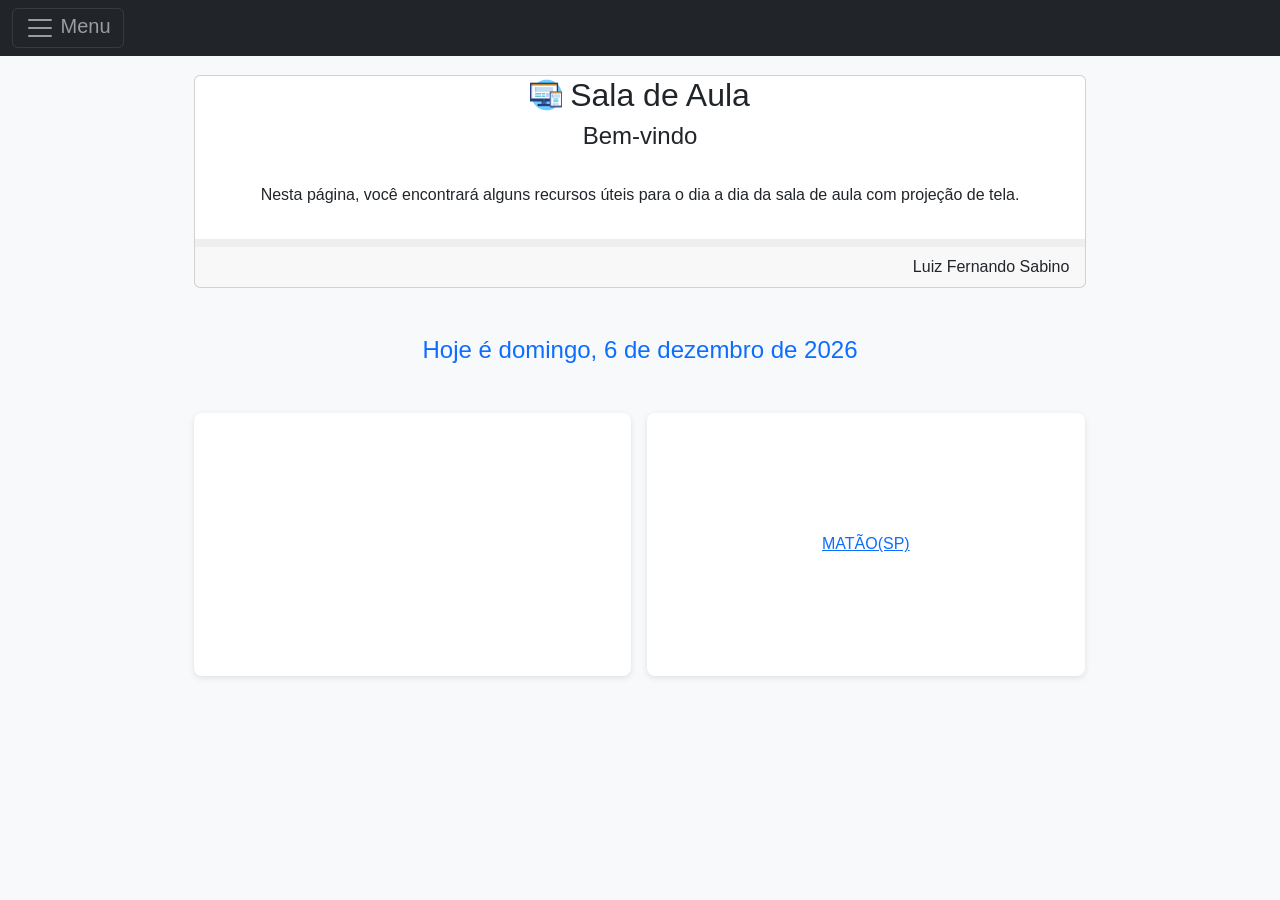
==== index.html @ 488773b6 "19-12-2025" ====
<!-- index.html -->
<!DOCTYPE html>
<html lang="pt-br">

<head>
    <meta charset="UTF-8">
    <meta name="viewport" content="width=device-width, initial-scale=1">
    <title>Recursos para Sala de Aula</title>

    <!-- Bootstrap -->
    <link href="https://cdn.jsdelivr.net/npm/bootstrap@5.3.8/dist/css/bootstrap.min.css" rel="stylesheet"
        integrity="sha384-sRIl4kxILFvY47J16cr9ZwB07vP4J8+LH7qKQnuqkuIAvNWLzeN8tE5YBujZqJLB" crossorigin="anonymous">

    <!-- CSS do projeto -->
    <link rel="stylesheet" href="main.css">
</head>

<body class="bg-light">
    <!-- NAVBAR -->
    <nav class="navbar navbar-dark bg-dark fixed-top">
        <div class="container-fluid">
            <button class="navbar-toggler" type="button" data-bs-toggle="offcanvas"
                data-bs-target="#offcanvasDarkNavbar" aria-controls="offcanvasDarkNavbar"
                aria-label="Toggle navigation">
                <span class="navbar-toggler-icon"></span>
                <span>Menu</span>
            </button>
            <span class="navbar-brand mx-auto d-flex align-items-center gap-2">

            </span>
            <div class="offcanvas offcanvas-start text-bg-dark" tabindex="-1" id="offcanvasDarkNavbar"
                aria-labelledby="offcanvasDarkNavbarLabel">
                <div class="offcanvas-header">
                    <h5 class="offcanvas-title" id="offcanvasDarkNavbarLabel">Menu</h5>
                    <button type="button" class="btn-close btn-close-white" data-bs-dismiss="offcanvas"
                        aria-label="Close"></button>
                </div>
                <!-- ITENS -->
                <!-- *********************************************************************** -->
                <div class="offcanvas-body">
                    <ul class="navbar-nav justify-content-start flex-grow-1 pe-3">
                        <li class="nav-item">
                            <a class="nav-link active" aria-current="page" href="index.html">Início</a>
                        </li>
                        <li class="nav-item">
                            <a class="nav-link" href="quadrobranco.html">Quadro Branco</a>
                        </li>
                        <li class="nav-item">
                            <a class="nav-link" href="ferramentas.html">Ferramentas de Produtividade</a>
                        </li>
                        <li class="nav-item">
                            <a class="nav-link" href="google.html">Ferramentas Google</a>
                        </li>
                        <li class="nav-item">
                            <a class="nav-link" href="#">Inteligência Artificial</a>
                        </li>
                        <li class="nav-item">
                            <a class="nav-link" href="#">IBGE</a>
                        </li>
                    </ul>
                </div>
            </div>
        </div>
    </nav>

    <!-- CONTAINER -->
    <div class="container text-center">
        <div class="card mx-auto" style="width:80%">
            <div class="card-title text-center">
                <div class="d-flex align-items-center justify-content-center">
                    <img src="img/responsive.png" alt="" width="32" height="32" class="me-2">
                    <h2 class="mb-0">Sala de Aula</h2>
                </div>

                <h4 class="mt-2">Bem-vindo</h4>
            </div>
            <div class="card-body">
                <p>Nesta página, você encontrará alguns recursos úteis para o dia a dia da sala de aula com projeção de
                    tela.</p>
            </div>
            <div class="card-footer">Luiz Fernando Sabino</div>
        </div>
        
        <h4 id="data-hoje" class="mt-5 text-primary"></h4>

        <div class="cards mx-auto" style="width:80%">
            <div class="cardGrande align-items-center">
                <iframe src="https://relogio.ntp.br/horacerta/glight.php" frameborder="0" scrolling="no" height="247"
                    width="365" marginheight="0px" allowtransparency="true"></iframe>
            </div>

            <div class="cardGrande justify-content-center">
                <a class="weatherwidget-io" href="https://forecast7.com/pt/n21d60n48d36/matao/" data-label_1="MATÃO"
                    data-label_2="WEATHER" data-font="Roboto" data-icons="Climacons Animated" data-mode="Forecast"
                    data-days="3" data-theme="weather_one">MATÃO(SP) </a>
            </div>
        </div>

    </div>

    <!-- Bootstrap JS -->
    <script src="https://cdn.jsdelivr.net/npm/@popperjs/core@2.11.8/dist/umd/popper.min.js"
        integrity="sha384-I7E8VVD/ismYTF4hNIPjVp/Zjvgyol6VFvRkX/vR+Vc4jQkC+hVqc2pM8ODewa9r"
        crossorigin="anonymous"></script>
    <script src="https://cdn.jsdelivr.net/npm/bootstrap@5.3.8/dist/js/bootstrap.min.js"
        integrity="sha384-G/EV+4j2dNv+tEPo3++6LCgdCROaejBqfUeNjuKAiuXbjrxilcCdDz6ZAVfHWe1Y"
        crossorigin="anonymous"></script>
    <script>
        !function (d, s, id) { var js, fjs = d.getElementsByTagName(s)[0]; if (!d.getElementById(id)) { js = d.createElement(s); js.id = id; js.src = 'https://weatherwidget.io/js/widget.min.js'; fjs.parentNode.insertBefore(js, fjs); } }(document, 'script', 'weatherwidget-io-js');
    </script>
    <script src="https://cdn.logwork.com/widget/text.js"></script>
    <script src="index.js"></script>


</body>

</html>
---- main.css ----
:root {
    --cor-primaria: #4a90e2;
    --cor-card: #fff;
    --cor-fundo: #f2f2f2;
}

body {
    margin: 0;
    font-family: 'Segoe UI', Tahoma, Geneva, Verdana, sans-serif;
    background: var(--cor-fundo);
    padding-top: 75px;
}

/* Cards */
.cards {
  display: flex;
  flex-wrap: wrap;
  gap: 1rem;
  margin-top: 3rem;
}

/* cada card ocupa metade da largura no desktop */
.cards .card,.cardGrande {
  background-color: var(--cor-card);
  border-radius: 8px;
  padding: 0.5rem;
  box-shadow: 0 2px 6px rgba(0, 0, 0, 0.1);
  transition: transform 0.2s;
  width: 32%;
  display: flex;
  flex-direction: column;
  overflow: hidden;
}

.cardGrande{
  width: 49%;
}

.cards .card:hover {
  transform: translateY(-5px);
}


.card-title{
    justify-content: center;
    font-weight: bold;
}

.card:hover {
    transform: translateY(-5px);
}

.card h3 {
    margin-top: 0;
    padding-bottom: 0.5rem;
    border-bottom: 8px solid #EEEEEE;
}

.card-icon{
    width: 12rem;
    height: auto;
}

.card-body, .card-body2{
    display: flex;
    flex-wrap: wrap;
    gap: 0.5rem;
    justify-content: center;
}

.card-body2{
  flex-wrap: nowrap;
  
}
.card-text{
    width: auto;
    font-size: medium;
}

.card-footer{
    display: flex;
    border-top: 8px solid #EEEEEE;
    width: auto;
    justify-content: right;
}


@media (max-width: 768px) {
  .cards {
    margin-top: 2rem;
  }

  .cards .card {
    width: 100%;
  }

  .card-body {
    flex-direction: column;
    align-items: center;
  }

  .card-icon {
    width: 8rem;      /* ícone menor no celular */
  }

  .card-text {
    text-align: center;
  }
}


.icone {
  display: flex;
  flex-direction: column; /* Isso faz a legenda ficar abaixo */
  align-items: center;
  text-align: center;
  margin: 0.1rem;
  width: 100%;
}

.icone img {
  height: 2em;
  width: auto;
}

.icone span {
  margin-top: 0.4rem;
  font-size: 0.85rem;
  color: #036ae0;

}
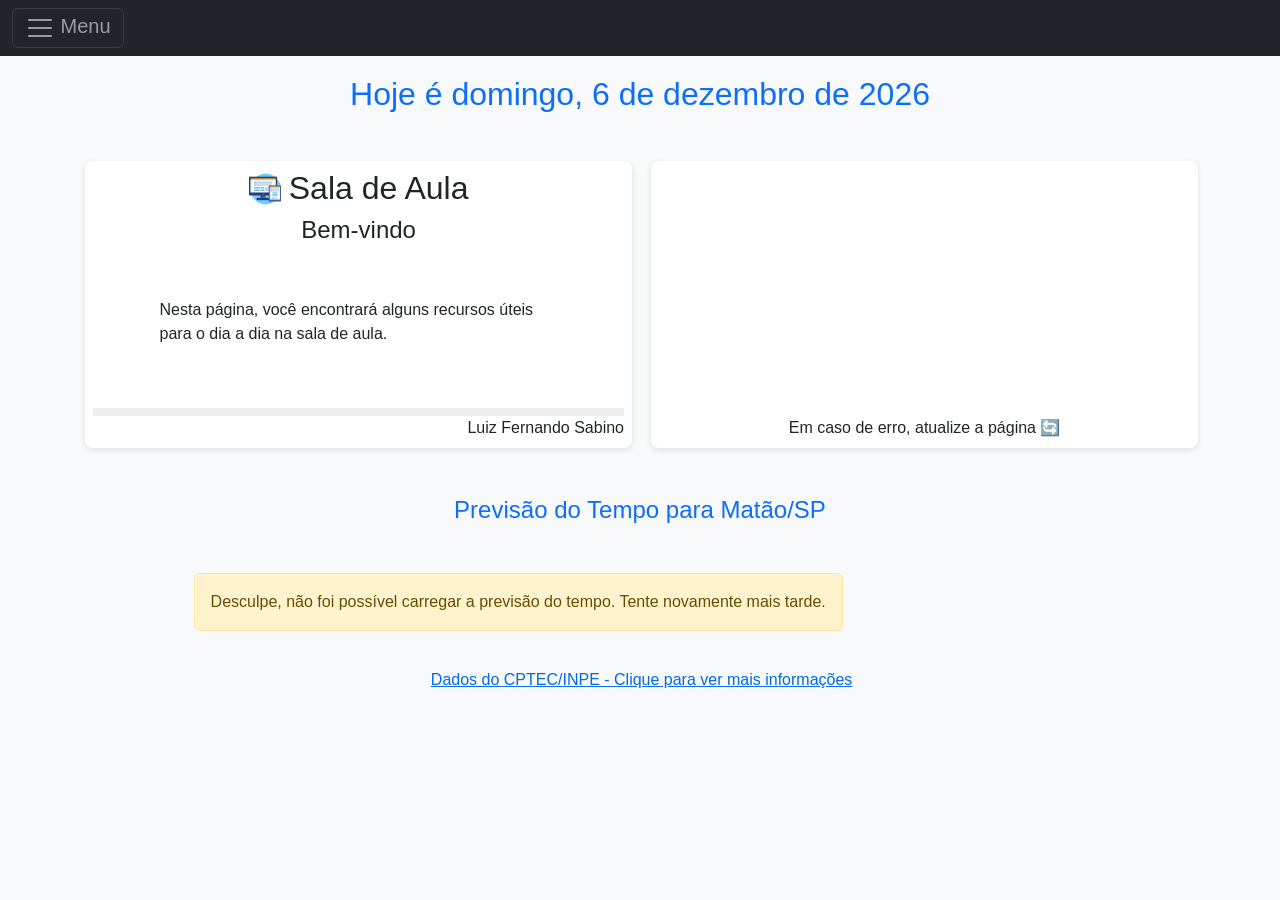
==== commit b7395efa: "24-12" ====
--- a/index.html
+++ b/index.html
@@ -46,16 +46,19 @@
                             <a class="nav-link" href="quadrobranco.html">Quadro Branco</a>
                         </li>
                         <li class="nav-item">
+                            <a class="nav-link" href="matematica.html">Matemática e Ciências</a>
+                        </li>
+                        <li class="nav-item">
                             <a class="nav-link" href="ferramentas.html">Ferramentas de Produtividade</a>
                         </li>
                         <li class="nav-item">
                             <a class="nav-link" href="google.html">Ferramentas Google</a>
                         </li>
                         <li class="nav-item">
-                            <a class="nav-link" href="#">Inteligência Artificial</a>
+                            <a class="nav-link" href="ia.html">Inteligência Artificial</a>
                         </li>
                         <li class="nav-item">
-                            <a class="nav-link" href="#">IBGE</a>
+                            <a class="nav-link" href="ibge.html">IBGE</a>
                         </li>
                     </ul>
                 </div>
@@ -65,36 +68,41 @@
 
     <!-- CONTAINER -->
     <div class="container text-center">
-        <div class="card mx-auto" style="width:80%">
-            <div class="card-title text-center">
-                <div class="d-flex align-items-center justify-content-center">
-                    <img src="img/responsive.png" alt="" width="32" height="32" class="me-2">
-                    <h2 class="mb-0">Sala de Aula</h2>
+
+        <h2 id="data-hoje" class="text-primary"></h2>
+
+        <div class="cards mx-auto">
+            <div class="cardGrande mx-auto">
+                <div class="card-title text-center">
+                    <div class="d-flex align-items-center justify-content-center">
+                        <img src="img/responsive.png" alt="" width="32" height="32" class="me-2">
+                        <h2 class="mb-0">Sala de Aula</h2>
+                    </div>
+                    <h4 class="mt-2">Bem-vindo</h4>
                 </div>
-
-                <h4 class="mt-2">Bem-vindo</h4>
+                <div class="card-body align-items-center">
+                    <p class="w-75 text-start">Nesta página, você encontrará alguns recursos úteis para o dia a dia na
+                        sala de aula.</p>
+                </div>
+                <div class="card-footer">Luiz Fernando Sabino</div>
             </div>
-            <div class="card-body">
-                <p>Nesta página, você encontrará alguns recursos úteis para o dia a dia da sala de aula com projeção de
-                    tela.</p>
-            </div>
-            <div class="card-footer">Luiz Fernando Sabino</div>
-        </div>
-        
-        <h4 id="data-hoje" class="mt-5 text-primary"></h4>
-
-        <div class="cards mx-auto" style="width:80%">
             <div class="cardGrande align-items-center">
                 <iframe src="https://relogio.ntp.br/horacerta/glight.php" frameborder="0" scrolling="no" height="247"
                     width="365" marginheight="0px" allowtransparency="true"></iframe>
-            </div>
-
-            <div class="cardGrande justify-content-center">
-                <a class="weatherwidget-io" href="https://forecast7.com/pt/n21d60n48d36/matao/" data-label_1="MATÃO"
-                    data-label_2="WEATHER" data-font="Roboto" data-icons="Climacons Animated" data-mode="Forecast"
-                    data-days="3" data-theme="weather_one">MATÃO(SP) </a>
+                <span>Em caso de erro, atualize a página 🔄️</span>
             </div>
         </div>
+        <!-- SEÇÃO DE PREVISÃO DO TEMPO - BRASIL API -->
+        <h4 class="mt-5 text-primary">Previsão do Tempo para Matão/SP</h4>
+        <div class="cards mx-auto" style="width:80%;" id="weather-cards-container">
+            <!-- Os cards de previsão serão inseridos aqui via JavaScript -->
+        </div>
+        <a href="https://www.cptec.inpe.br/sp/matao" target="_blank" class="icone mb-5 mt-3">
+            <span>
+                <h6>Dados do CPTEC/INPE - Clique para ver mais informações</h6>
+            </span>
+        </a>
+
 
     </div>
 
--- a/main.css
+++ b/main.css
@@ -20,7 +20,7 @@
 }
 
 /* cada card ocupa metade da largura no desktop */
-.cards .card,.cardGrande {
+.cards .card,.cardGrande,.cardsm {
   background-color: var(--cor-card);
   border-radius: 8px;
   padding: 0.5rem;
@@ -34,6 +34,10 @@
 
 .cardGrande{
   width: 49%;
+}
+
+.cardsm{
+  width: 24%;
 }
 
 .cards .card:hover {
@@ -86,11 +90,11 @@
 
 
 @media (max-width: 768px) {
-  .cards {
+  .cards, {
     margin-top: 2rem;
   }
 
-  .cards .card {
+  .cards .card, .cardGrande {
     width: 100%;
   }
 
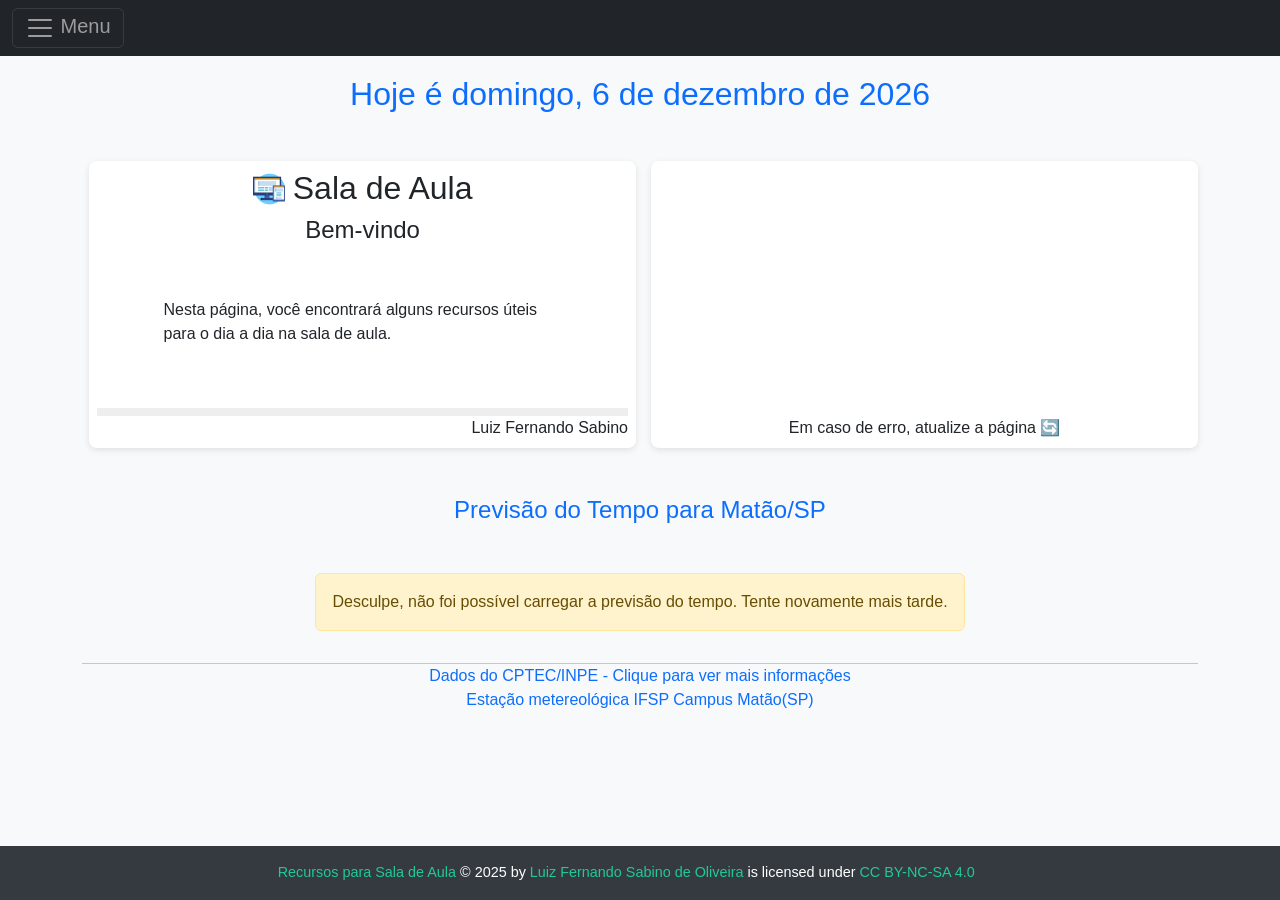
==== commit 0f478a95: "31-12" ====
--- a/index.html
+++ b/index.html
@@ -38,7 +38,7 @@
                 <!-- ITENS -->
                 <!-- *********************************************************************** -->
                 <div class="offcanvas-body">
-                    <ul class="navbar-nav justify-content-start flex-grow-1 pe-3">
+                    <ul class="navbar-nav justify-content-start flex-grow-1 pe-3 text-white">
                         <li class="nav-item">
                             <a class="nav-link active" aria-current="page" href="index.html">Início</a>
                         </li>
@@ -72,7 +72,7 @@
         <h2 id="data-hoje" class="text-primary"></h2>
 
         <div class="cards mx-auto">
-            <div class="cardGrande mx-auto">
+            <div class="card-large mx-auto">
                 <div class="card-title text-center">
                     <div class="d-flex align-items-center justify-content-center">
                         <img src="img/responsive.png" alt="" width="32" height="32" class="me-2">
@@ -84,27 +84,44 @@
                     <p class="w-75 text-start">Nesta página, você encontrará alguns recursos úteis para o dia a dia na
                         sala de aula.</p>
                 </div>
-                <div class="card-footer">Luiz Fernando Sabino</div>
+                <div class="card-footer d-flex justify-content-end"><span>Luiz Fernando Sabino</span></div>
             </div>
-            <div class="cardGrande align-items-center">
-                <iframe src="https://relogio.ntp.br/horacerta/glight.php" frameborder="0" scrolling="no" height="247"
-                    width="365" marginheight="0px" allowtransparency="true"></iframe>
+            <div class="card-large align-items-center">
+                <iframe id="relogio" name="relogio" src="https://relogio.ntp.br/horacerta/glight.php" frameborder="0" scrolling="no" height="247"
+                    width="365" marginheight="0px" allowtransparency="true" title="Relógio com a hora certa do Brasil"></iframe>
                 <span>Em caso de erro, atualize a página 🔄️</span>
             </div>
         </div>
+
         <!-- SEÇÃO DE PREVISÃO DO TEMPO - BRASIL API -->
         <h4 class="mt-5 text-primary">Previsão do Tempo para Matão/SP</h4>
-        <div class="cards mx-auto" style="width:80%;" id="weather-cards-container">
+        <div class="cards mx-auto mb-3 justify-content-center"  id="weather-cards-container">
             <!-- Os cards de previsão serão inseridos aqui via JavaScript -->
         </div>
-        <a href="https://www.cptec.inpe.br/sp/matao" target="_blank" class="icone mb-5 mt-3">
-            <span>
-                <h6>Dados do CPTEC/INPE - Clique para ver mais informações</h6>
-            </span>
+
+        <div class="border-secondary-subtle border-top ">
+            <a href="https://www.cptec.inpe.br/sp/matao" target="_blank" rel="noopener noreferrer">
+            <span>Dados do CPTEC/INPE - Clique para ver mais informações</span>
+        </a><br>
+        <a href="https://mto.ifsp.edu.br/estacao-metereologica" target="_blank" rel="noopener noreferrer">
+            <span>Estação metereológica IFSP Campus Matão(SP)</span>
         </a>
-
+        </div>
 
     </div>
+
+    <footer class="licenca-cc">
+        <a href="https://luizsabino.github.io/saladeaula/">Recursos para Sala de Aula</a>
+        © 2025 by
+        <a href="https://github.com/luizsabino">Luiz Fernando Sabino de Oliveira</a>
+        is licensed under
+        <a href="https://creativecommons.org/licenses/by-nc-sa/4.0/">CC BY-NC-SA 4.0</a>
+        <img src="https://mirrors.creativecommons.org/presskit/icons/cc.svg" alt="">
+        <img src="https://mirrors.creativecommons.org/presskit/icons/by.svg" alt="">
+        <img src="https://mirrors.creativecommons.org/presskit/icons/nc.svg" alt="">
+        <img src="https://mirrors.creativecommons.org/presskit/icons/sa.svg" alt="">
+    </footer>
+
 
     <!-- Bootstrap JS -->
     <script src="https://cdn.jsdelivr.net/npm/@popperjs/core@2.11.8/dist/umd/popper.min.js"
--- a/main.css
+++ b/main.css
@@ -1,26 +1,57 @@
 :root {
-    --cor-primaria: #4a90e2;
-    --cor-card: #fff;
-    --cor-fundo: #f2f2f2;
-}
-
+  --cor-primaria: #4a90e2;
+  --cor-card: #fff;
+  --cor-fundo: #f2f2f2;
+}
+
+html,
 body {
-    margin: 0;
-    font-family: 'Segoe UI', Tahoma, Geneva, Verdana, sans-serif;
-    background: var(--cor-fundo);
-    padding-top: 75px;
+  height: 100%;
+  margin: 0;
+}
+
+body {
+  margin: 0;
+  font-family: 'Segoe UI', Tahoma, Geneva, Verdana, sans-serif;
+  background: var(--cor-fundo);
+  padding-top: 75px;
+  min-height: 100vh;
+  /* ocupa toda a altura da janela */
+  display: flex;
+  flex-direction: column;
+  /* empilha header, main, footer em coluna */
+}
+
+.container {
+  flex: 1;
+}
+
+a:hover {
+  font-size: x-large;
 }
 
 /* Cards */
 .cards {
   display: flex;
   flex-wrap: wrap;
-  gap: 1rem;
+  gap: 0.5rem;
   margin-top: 3rem;
 }
 
+.cards a {
+  text-decoration: none;
+  /* font-weight: bold; */
+  color: black;
+}
+
+.cards a:visited {
+  color: black;
+}
+
 /* cada card ocupa metade da largura no desktop */
-.cards .card,.cardGrande,.cardsm {
+.cards .card,
+.card-large,.card-xlarge,
+.card-sm, .card-xsm {
   background-color: var(--cor-card);
   border-radius: 8px;
   padding: 0.5rem;
@@ -32,12 +63,20 @@
   overflow: hidden;
 }
 
-.cardGrande{
+.card-large {
   width: 49%;
 }
 
-.cardsm{
+.card-xlarge {
+  width: 67%;
+}
+
+.card-sm {
   width: 24%;
+}
+
+.card-xsm{
+  width: 14%;
 }
 
 .cards .card:hover {
@@ -45,56 +84,59 @@
 }
 
 
-.card-title{
-    justify-content: center;
-    font-weight: bold;
+.card-title {
+  justify-content: center;
+  font-weight: bold;
 }
 
 .card:hover {
-    transform: translateY(-5px);
+  transform: translateY(-5px);
 }
 
 .card h3 {
-    margin-top: 0;
-    padding-bottom: 0.5rem;
-    border-bottom: 8px solid #EEEEEE;
-}
-
-.card-icon{
-    width: 12rem;
-    height: auto;
-}
-
-.card-body, .card-body2{
-    display: flex;
-    flex-wrap: wrap;
-    gap: 0.5rem;
-    justify-content: center;
-}
-
-.card-body2{
+  margin-top: 0;
+  padding-bottom: 0.5rem;
+  border-bottom: 8px solid #EEEEEE;
+}
+
+.card-icon {
+  width: 12rem;
+  height: auto;
+}
+
+.card-body,
+.card-body2 {
+  display: flex;
+  flex-wrap: wrap;
+  gap: 0.5rem;
+  justify-content: center;
+}
+
+.card-body2 {
   flex-wrap: nowrap;
-  
-}
-.card-text{
-    width: auto;
-    font-size: medium;
-}
-
-.card-footer{
-    display: flex;
-    border-top: 8px solid #EEEEEE;
-    width: auto;
-    justify-content: right;
+
+}
+
+.card-text {
+  width: auto;
+  font-size: medium;
+}
+
+.card-footer {
+  display: flex;
+  border-top: 8px solid #EEEEEE;
+  width: auto;
 }
 
 
 @media (max-width: 768px) {
-  .cards, {
+
+  .cards {
     margin-top: 2rem;
   }
 
-  .cards .card, .cardGrande {
+  .cards .card,
+  .cardGrande {
     width: 100%;
   }
 
@@ -104,7 +146,8 @@
   }
 
   .card-icon {
-    width: 8rem;      /* ícone menor no celular */
+    width: 8rem;
+    /* ícone menor no celular */
   }
 
   .card-text {
@@ -115,7 +158,8 @@
 
 .icone {
   display: flex;
-  flex-direction: column; /* Isso faz a legenda ficar abaixo */
+  flex-direction: column;
+  /* Isso faz a legenda ficar abaixo */
   align-items: center;
   text-align: center;
   margin: 0.1rem;
@@ -130,6 +174,35 @@
 .icone span {
   margin-top: 0.4rem;
   font-size: 0.85rem;
-  color: #036ae0;
-
-}
+  /* color: #036ae0; */
+
+}
+
+a {
+  text-decoration: none;
+}
+
+.licenca-cc {
+  text-align: center;
+  /* centraliza o texto */
+  font-size: 0.9rem;
+  /* opcional: deixa um pouco menor */
+  margin-top: 1rem;
+  /* espaço acima */
+  background-color: #343a40;
+  color: white;
+  padding: 1rem;
+}
+
+.licenca-cc img {
+  max-width: 1.5em;
+  max-height: 1.5em;
+  margin-left: .2em;
+  vertical-align: middle;
+  /* alinha os ícones à linha do texto */
+}
+
+.licenca-cc a {
+  text-decoration: none;
+  color: #20c997;
+}
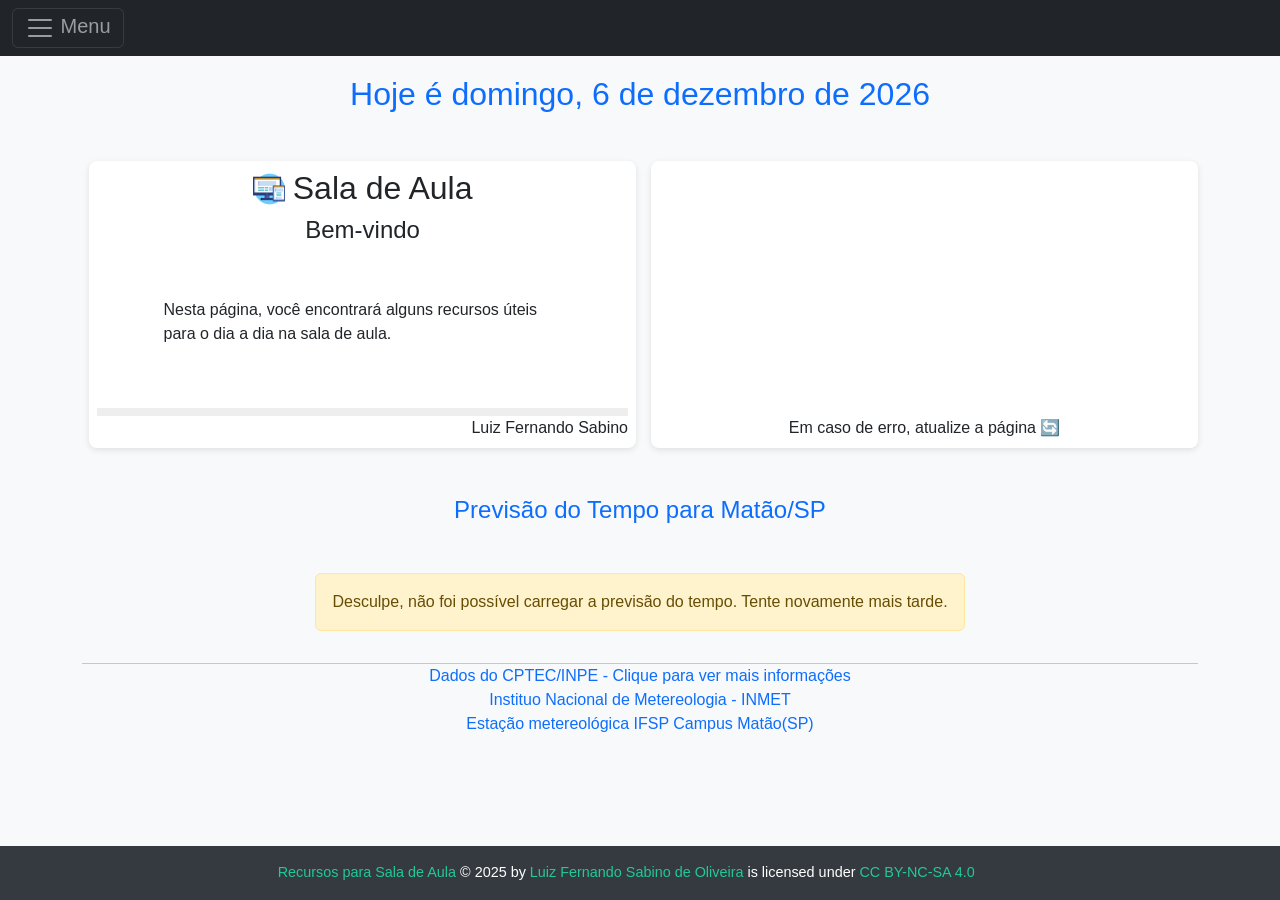
==== commit 30e49eff: "09-01" ====
--- a/index.html
+++ b/index.html
@@ -46,7 +46,7 @@
                             <a class="nav-link" href="quadrobranco.html">Quadro Branco</a>
                         </li>
                         <li class="nav-item">
-                            <a class="nav-link" href="matematica.html">Matemática e Ciências</a>
+                            <a class="nav-link" href="matematica.html">Matemática</a>
                         </li>
                         <li class="nav-item">
                             <a class="nav-link" href="ferramentas.html">Ferramentas de Produtividade</a>
@@ -58,7 +58,7 @@
                             <a class="nav-link" href="ia.html">Inteligência Artificial</a>
                         </li>
                         <li class="nav-item">
-                            <a class="nav-link" href="ibge.html">IBGE</a>
+                            <a class="nav-link" href="geografia.html">Geografia</a>
                         </li>
                     </ul>
                 </div>
@@ -103,6 +103,9 @@
             <a href="https://www.cptec.inpe.br/sp/matao" target="_blank" rel="noopener noreferrer">
             <span>Dados do CPTEC/INPE - Clique para ver mais informações</span>
         </a><br>
+        <a href="https://portal.inmet.gov.br/" target="_blank" rel="noopener noreferrer">
+            <span>Instituo Nacional de Metereologia - INMET</span>
+        </a><br>
         <a href="https://mto.ifsp.edu.br/estacao-metereologica" target="_blank" rel="noopener noreferrer">
             <span>Estação metereológica IFSP Campus Matão(SP)</span>
         </a>
--- a/main.css
+++ b/main.css
@@ -205,4 +205,5 @@
 .licenca-cc a {
   text-decoration: none;
   color: #20c997;
-}+}
+
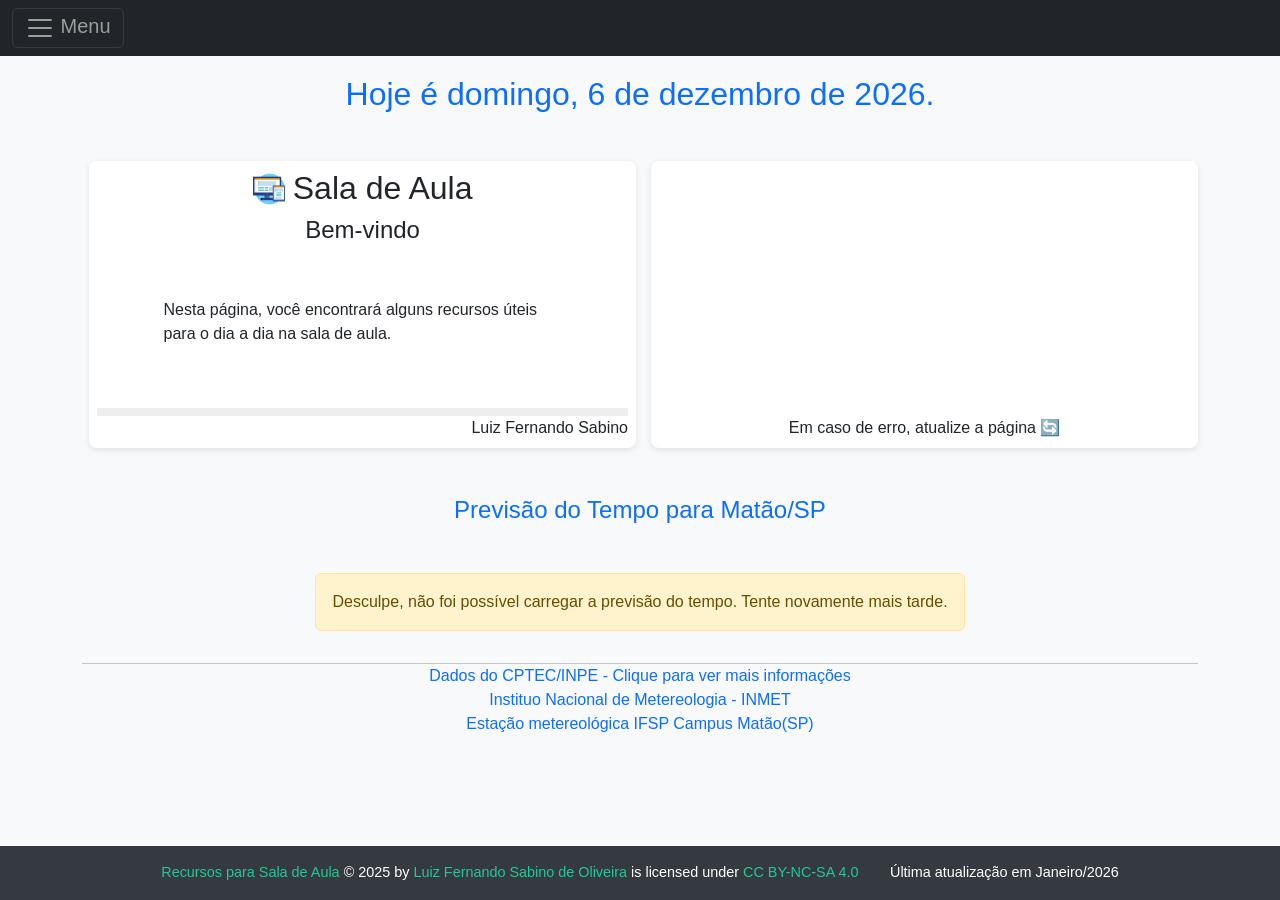
==== commit 726b79b6: "15-01" ====
--- a/index.html
+++ b/index.html
@@ -123,6 +123,7 @@
         <img src="https://mirrors.creativecommons.org/presskit/icons/by.svg" alt="">
         <img src="https://mirrors.creativecommons.org/presskit/icons/nc.svg" alt="">
         <img src="https://mirrors.creativecommons.org/presskit/icons/sa.svg" alt="">
+        Última atualização em Janeiro/2026
     </footer>
 
 
--- a/main.css
+++ b/main.css
@@ -50,8 +50,10 @@
 
 /* cada card ocupa metade da largura no desktop */
 .cards .card,
-.card-large,.card-xlarge,
-.card-sm, .card-xsm {
+.card-large,
+.card-xlarge,
+.card-sm,
+.card-xsm {
   background-color: var(--cor-card);
   border-radius: 8px;
   padding: 0.5rem;
@@ -75,7 +77,7 @@
   width: 24%;
 }
 
-.card-xsm{
+.card-xsm {
   width: 14%;
 }
 
@@ -136,7 +138,10 @@
   }
 
   .cards .card,
-  .cardGrande {
+  .card-large,
+  .card-xlarge,
+  .card-sm,
+  .card-xsm {
     width: 100%;
   }
 
@@ -205,5 +210,4 @@
 .licenca-cc a {
   text-decoration: none;
   color: #20c997;
-}
-
+}
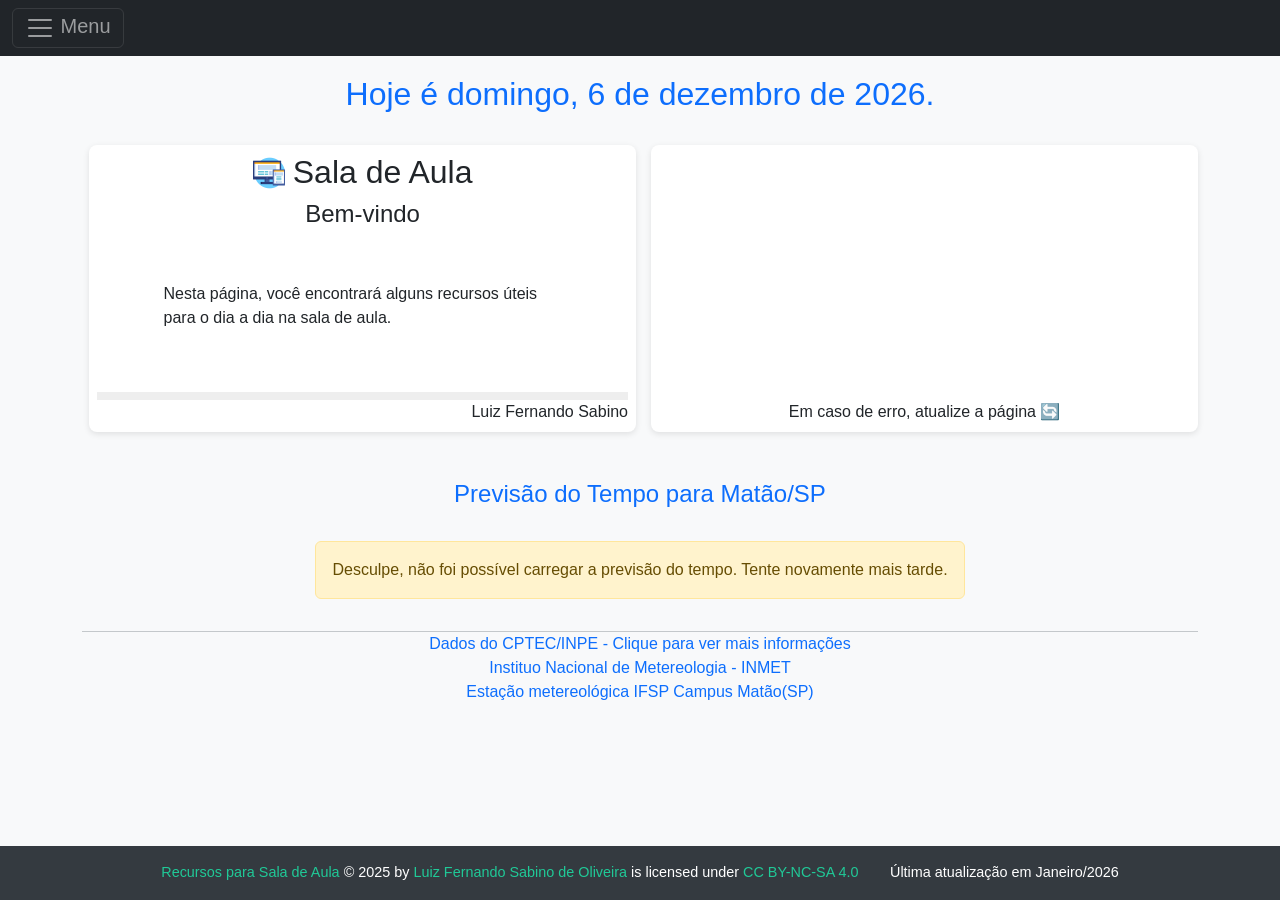
==== commit 2ed021fa: "15-01B" ====
--- a/index.html
+++ b/index.html
@@ -52,9 +52,6 @@
                             <a class="nav-link" href="ferramentas.html">Ferramentas de Produtividade</a>
                         </li>
                         <li class="nav-item">
-                            <a class="nav-link" href="google.html">Ferramentas Google</a>
-                        </li>
-                        <li class="nav-item">
                             <a class="nav-link" href="ia.html">Inteligência Artificial</a>
                         </li>
                         <li class="nav-item">
@@ -87,28 +84,29 @@
                 <div class="card-footer d-flex justify-content-end"><span>Luiz Fernando Sabino</span></div>
             </div>
             <div class="card-large align-items-center">
-                <iframe id="relogio" name="relogio" src="https://relogio.ntp.br/horacerta/glight.php" frameborder="0" scrolling="no" height="247"
-                    width="365" marginheight="0px" allowtransparency="true" title="Relógio com a hora certa do Brasil"></iframe>
+                <iframe id="relogio" name="relogio" src="https://relogio.ntp.br/horacerta/glight.php" frameborder="0"
+                    scrolling="no" height="247" width="365" marginheight="0px" allowtransparency="true"
+                    title="Relógio com a hora certa do Brasil"></iframe>
                 <span>Em caso de erro, atualize a página 🔄️</span>
             </div>
         </div>
 
         <!-- SEÇÃO DE PREVISÃO DO TEMPO - BRASIL API -->
         <h4 class="mt-5 text-primary">Previsão do Tempo para Matão/SP</h4>
-        <div class="cards mx-auto mb-3 justify-content-center"  id="weather-cards-container">
+        <div class="cards mx-auto mb-3 justify-content-center" id="weather-cards-container">
             <!-- Os cards de previsão serão inseridos aqui via JavaScript -->
         </div>
 
         <div class="border-secondary-subtle border-top ">
             <a href="https://www.cptec.inpe.br/sp/matao" target="_blank" rel="noopener noreferrer">
-            <span>Dados do CPTEC/INPE - Clique para ver mais informações</span>
-        </a><br>
-        <a href="https://portal.inmet.gov.br/" target="_blank" rel="noopener noreferrer">
-            <span>Instituo Nacional de Metereologia - INMET</span>
-        </a><br>
-        <a href="https://mto.ifsp.edu.br/estacao-metereologica" target="_blank" rel="noopener noreferrer">
-            <span>Estação metereológica IFSP Campus Matão(SP)</span>
-        </a>
+                <span>Dados do CPTEC/INPE - Clique para ver mais informações</span>
+            </a><br>
+            <a href="https://portal.inmet.gov.br/" target="_blank" rel="noopener noreferrer">
+                <span>Instituo Nacional de Metereologia - INMET</span>
+            </a><br>
+            <a href="https://mto.ifsp.edu.br/estacao-metereologica" target="_blank" rel="noopener noreferrer">
+                <span>Estação metereológica IFSP Campus Matão(SP)</span>
+            </a>
         </div>
 
     </div>
--- a/main.css
+++ b/main.css
@@ -35,7 +35,7 @@
   display: flex;
   flex-wrap: wrap;
   gap: 0.5rem;
-  margin-top: 3rem;
+  margin-top: 2em;
 }
 
 .cards a {
@@ -140,9 +140,12 @@
   .cards .card,
   .card-large,
   .card-xlarge,
-  .card-sm,
-  .card-xsm {
+  .card-sm {
     width: 100%;
+  }
+
+  .cards .card-xsm{
+    width: 48%;
   }
 
   .card-body {
@@ -210,4 +213,14 @@
 .licenca-cc a {
   text-decoration: none;
   color: #20c997;
-}+}
+
+.buttons-nav{
+  height: 2rem;
+  align-items: end;
+  text-align: end;
+}
+
+.buttons-nav img{
+  height: 100%;
+}
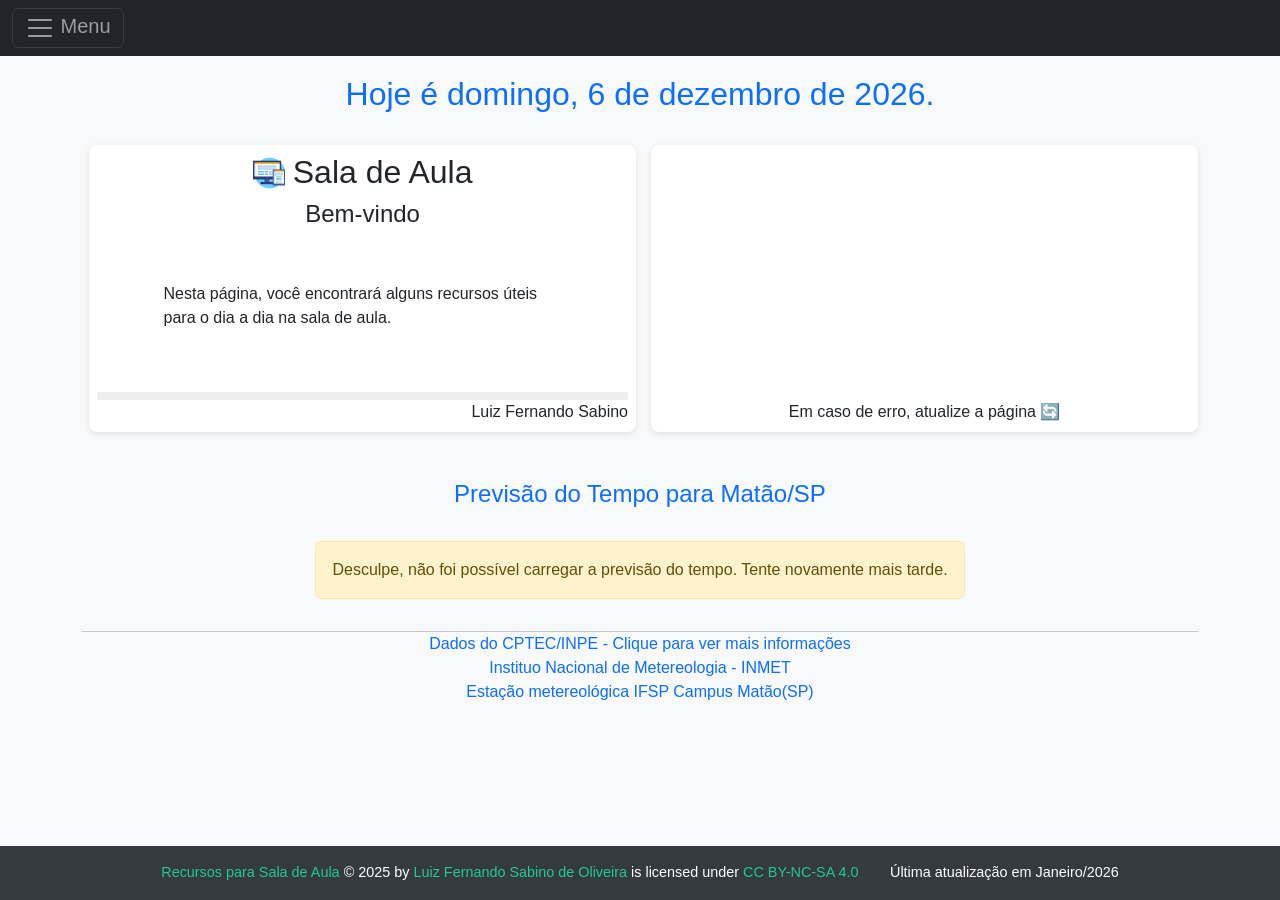
==== commit 08cc99ba: "19-01B" ====
--- a/index.html
+++ b/index.html
@@ -46,16 +46,19 @@
                             <a class="nav-link" href="quadrobranco.html">Quadro Branco</a>
                         </li>
                         <li class="nav-item">
+                            <a class="nav-link" href="ia.html">Inteligência Artificial</a>
+                        </li>
+                        <li class="nav-item">
+                            <a class="nav-link" href="pesquisa.html">Pesquisa e Navegação</a>
+                        </li>
+                        <li class="nav-item">
                             <a class="nav-link" href="matematica.html">Matemática</a>
                         </li>
                         <li class="nav-item">
-                            <a class="nav-link" href="ferramentas.html">Ferramentas de Produtividade</a>
+                            <a class="nav-link" href="geografia.html">Geografia e Ciências</a>
                         </li>
                         <li class="nav-item">
-                            <a class="nav-link" href="ia.html">Inteligência Artificial</a>
-                        </li>
-                        <li class="nav-item">
-                            <a class="nav-link" href="geografia.html">Geografia</a>
+                            <a class="nav-link" href="ferramentas.html">Ferramentas de Produtividade</a>
                         </li>
                     </ul>
                 </div>
--- a/main.css
+++ b/main.css
@@ -78,7 +78,7 @@
 }
 
 .card-xsm {
-  width: 14%;
+  width: 13%;
 }
 
 .cards .card:hover {
